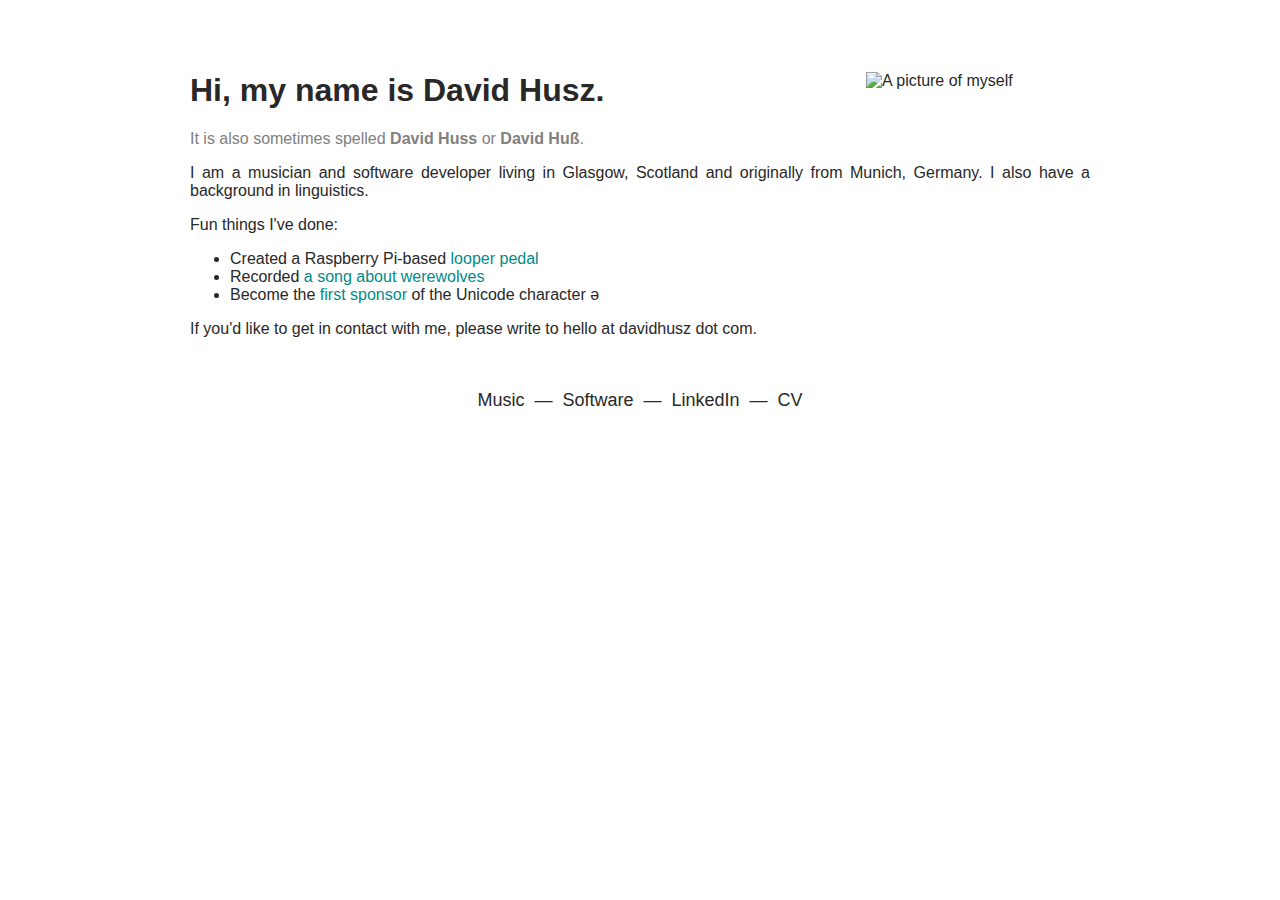
==== index.html @ 5265cad2 "Adapt web page for davidhusz.com domain" ====
<!DOCTYPE html>
<html lang="en" dir="ltr">
	<!--
		Don't go looking for a generator tag - this is lovingly handcrafted
		HTML, the way your grandmother used to make.
	-->
	<head>
		<meta charset="utf-8">
		<title>David Husz</title>
		<meta name="viewport" content="width=device-width, initial-scale=1, shrink-to-fit=no">
		<style>
			/* font
			 * - Downloaded from Google Fonts
			 *   https://fonts.google.com/specimen/Poppins/
			 * - Licensed under the SIL Open Font License, which grants the
			 *   right to redistribute the font
			 *   https://scripts.sil.org/OFL
			 * - Conversion to WOFF2 by Font Squirrel
			 *   https://www.fontsquirrel.com/tools/webfont-generator
			 */
			@font-face {
				font-family: 'Poppins';
				src: url('poppins-regular-webfont.woff2') format('woff2');
				font-weight: 400;
				font-style: normal;
			}
			/* layout */
			body {
				max-width: 900px;
				margin: 8vh auto 8vh auto;
				padding: 0 1.5em;
				font-family: Poppins, sans-serif;
				color: #282828; /* off-black */
				text-align: justify;
			}
			/* main section */
			@media (max-width: 800px) {
				h1 {
					font-size: x-large
				}
			}
			img {
				width: min(14em, 40%);
				margin-left: 1.5em;
				float: right;
			}
			main a[href] {
				color: darkcyan;
			}
			a:not(:hover) {
				text-decoration: none;
			}
			a[title] {
				cursor: help;
			}
			.deaccentuated {
				color: gray;
			}
			/* navigation bar */
			nav {
				clear: right;
				padding-top: 2em;
				font-size: large;
				text-align: center;
			}
			nav a {
				color: inherit;
			}
			nav span:not(:first-child)::before {
				content: "\2014";  /* em dash */
				margin: 0 10px;
			}
		</style>
	</head>
	<body>
		<main>
			<img src="Photo.jpg" alt="A picture of myself">
			<h1>Hi, my name is David Husz.</h1>
			<p class="deaccentuated">It is also sometimes spelled <strong>David Huss</strong> or <strong>David Huß</strong>.</p>
			<p>I am a musician and software developer living in Glasgow, Scotland and originally from Munich, Germany. I also have a background in linguistics.</p>
			<p>Fun things I've done:</p>
			<ul>
				<li>Created a Raspberry Pi-based <a href="https://youtu.be/YpCILbPXD2c">looper pedal</a></li>
				<li>Recorded <a href="https://youtu.be/W7DpEVgwTy0">a song about werewolves</a></li>
				<li>Become the <a href="https://www.unicode.org/consortium/adopted-characters.html#b0259" target="_blank">first sponsor</a> of the Unicode character
					<a title="U+0259 ə LATIN SMALL LETTER SCHWA">ə</a>
				</li>
			</ul>
			<p>If you'd like to get in contact with me, please write to hello at davidhusz dot com.</p>
		</main>
		<nav>
			<!-- the closing tags are formatted like this to avoid whitespace -->
			<!-- https://css-tricks.com/fighting-the-space-between-inline-block-elements/#aa-remove-the-spaces -->
			<span><a href="https://davidhuszmusic.com" target="_blank">Music</a></span
			><span><a href="https://github.com/davidhusz" target="_blank">Software</a></span
			><span><a href="https://www.linkedin.com/in/david-huss/" target="_blank">LinkedIn</a></span
			><span><a href="CV.pdf" target="_blank">CV</a></span>
		</nav>
	</body>
</html>
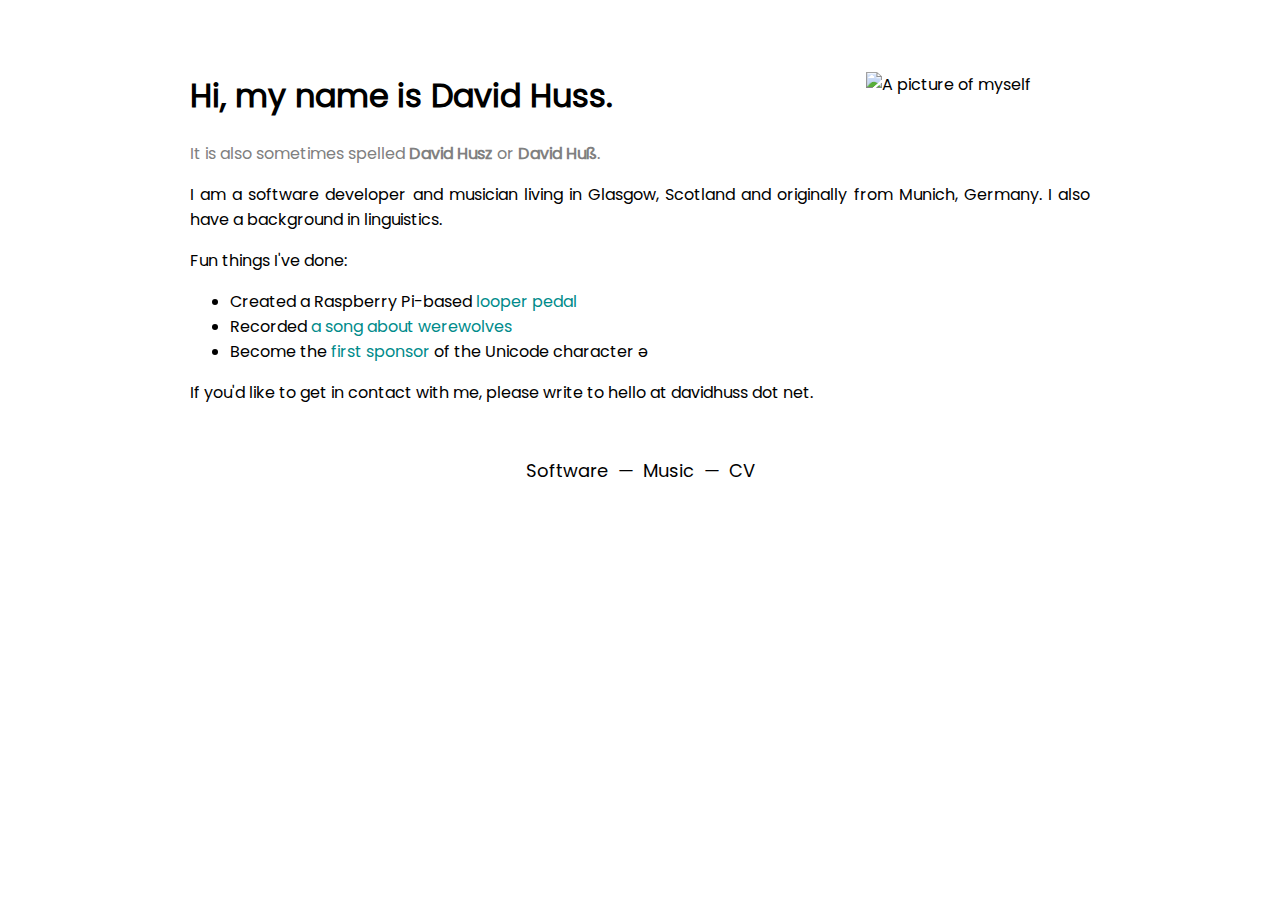
==== commit 01f7a508: "Merge branch 'MJochim-main' into davidhuss.net" ====
--- a/index.html
+++ b/index.html
@@ -6,8 +6,7 @@
 	-->
 	<head>
 		<meta charset="utf-8">
-		<title>David Husz</title>
-		<meta name="viewport" content="width=device-width, initial-scale=1, shrink-to-fit=no">
+		<title>David Huss</title>
 		<style>
 			/* font
 			 * - Downloaded from Google Fonts
@@ -27,18 +26,12 @@
 			/* layout */
 			body {
 				max-width: 900px;
-				margin: 8vh auto 8vh auto;
+				margin: 8vh auto 0 auto;
 				padding: 0 1.5em;
 				font-family: Poppins, sans-serif;
-				color: #282828; /* off-black */
 				text-align: justify;
 			}
 			/* main section */
-			@media (max-width: 800px) {
-				h1 {
-					font-size: x-large
-				}
-			}
 			img {
 				width: min(14em, 40%);
 				margin-left: 1.5em;
@@ -64,7 +57,7 @@
 				text-align: center;
 			}
 			nav a {
-				color: inherit;
+				color: black;
 			}
 			nav span:not(:first-child)::before {
 				content: "\2014";  /* em dash */
@@ -75,9 +68,9 @@
 	<body>
 		<main>
 			<img src="Photo.jpg" alt="A picture of myself">
-			<h1>Hi, my name is David Husz.</h1>
-			<p class="deaccentuated">It is also sometimes spelled <strong>David Huss</strong> or <strong>David Huß</strong>.</p>
-			<p>I am a musician and software developer living in Glasgow, Scotland and originally from Munich, Germany. I also have a background in linguistics.</p>
+			<h1>Hi, my name is David Huss.</h1>
+			<p class="deaccentuated">It is also sometimes spelled <strong>David Husz</strong> or <strong>David Huß</strong>.</p>
+			<p>I am a software developer and musician living in Glasgow, Scotland and originally from Munich, Germany. I also have a background in linguistics.</p>
 			<p>Fun things I've done:</p>
 			<ul>
 				<li>Created a Raspberry Pi-based <a href="https://youtu.be/YpCILbPXD2c">looper pedal</a></li>
@@ -86,14 +79,13 @@
 					<a title="U+0259 ə LATIN SMALL LETTER SCHWA">ə</a>
 				</li>
 			</ul>
-			<p>If you'd like to get in contact with me, please write to hello at davidhusz dot com.</p>
+			<p>If you'd like to get in contact with me, please write to hello at davidhuss dot net.</p>
 		</main>
 		<nav>
 			<!-- the closing tags are formatted like this to avoid whitespace -->
 			<!-- https://css-tricks.com/fighting-the-space-between-inline-block-elements/#aa-remove-the-spaces -->
-			<span><a href="https://davidhuszmusic.com" target="_blank">Music</a></span
-			><span><a href="https://github.com/davidhusz" target="_blank">Software</a></span
-			><span><a href="https://www.linkedin.com/in/david-huss/" target="_blank">LinkedIn</a></span
+			<span><a href="https://github.com/davidhusz" target="_blank">Software</a></span
+			><span><a href="https://davidhuszmusic.com" target="_blank">Music</a></span
 			><span><a href="CV.pdf" target="_blank">CV</a></span>
 		</nav>
 	</body>
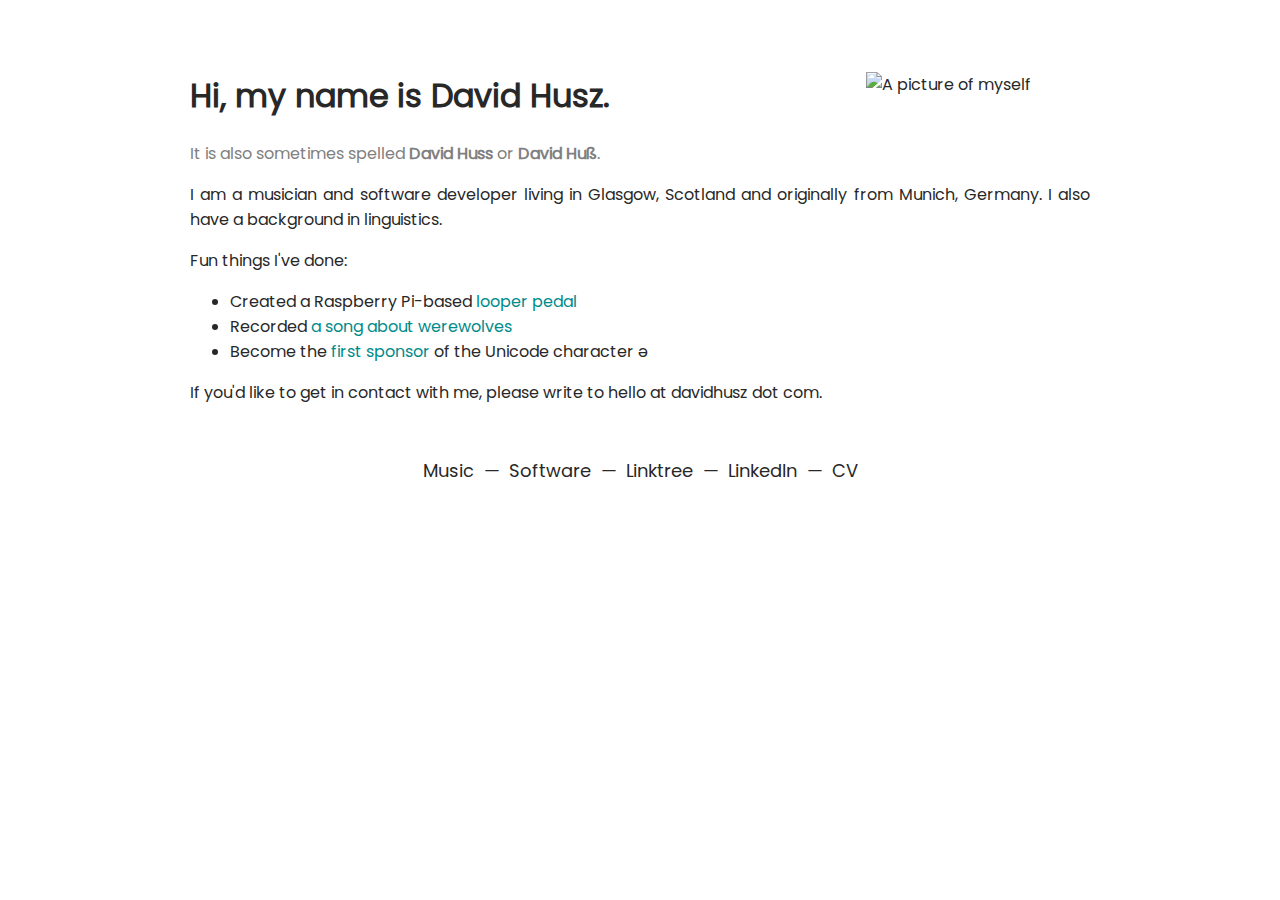
==== commit 88e724b4: "Add Linktree link and /linkinbio forwarding page" ====
--- a/index.html
+++ b/index.html
@@ -6,7 +6,8 @@
 	-->
 	<head>
 		<meta charset="utf-8">
-		<title>David Huss</title>
+		<title>David Husz</title>
+		<meta name="viewport" content="width=device-width, initial-scale=1, shrink-to-fit=no">
 		<style>
 			/* font
 			 * - Downloaded from Google Fonts
@@ -26,12 +27,18 @@
 			/* layout */
 			body {
 				max-width: 900px;
-				margin: 8vh auto 0 auto;
+				margin: 8vh auto 8vh auto;
 				padding: 0 1.5em;
 				font-family: Poppins, sans-serif;
+				color: #282828; /* off-black */
 				text-align: justify;
 			}
 			/* main section */
+			@media (max-width: 800px) {
+				h1 {
+					font-size: x-large
+				}
+			}
 			img {
 				width: min(14em, 40%);
 				margin-left: 1.5em;
@@ -57,7 +64,7 @@
 				text-align: center;
 			}
 			nav a {
-				color: black;
+				color: inherit;
 			}
 			nav span:not(:first-child)::before {
 				content: "\2014";  /* em dash */
@@ -68,9 +75,9 @@
 	<body>
 		<main>
 			<img src="Photo.jpg" alt="A picture of myself">
-			<h1>Hi, my name is David Huss.</h1>
-			<p class="deaccentuated">It is also sometimes spelled <strong>David Husz</strong> or <strong>David Huß</strong>.</p>
-			<p>I am a software developer and musician living in Glasgow, Scotland and originally from Munich, Germany. I also have a background in linguistics.</p>
+			<h1>Hi, my name is David Husz.</h1>
+			<p class="deaccentuated">It is also sometimes spelled <strong>David Huss</strong> or <strong>David Huß</strong>.</p>
+			<p>I am a musician and software developer living in Glasgow, Scotland and originally from Munich, Germany. I also have a background in linguistics.</p>
 			<p>Fun things I've done:</p>
 			<ul>
 				<li>Created a Raspberry Pi-based <a href="https://youtu.be/YpCILbPXD2c">looper pedal</a></li>
@@ -79,13 +86,15 @@
 					<a title="U+0259 ə LATIN SMALL LETTER SCHWA">ə</a>
 				</li>
 			</ul>
-			<p>If you'd like to get in contact with me, please write to hello at davidhuss dot net.</p>
+			<p>If you'd like to get in contact with me, please write to hello at davidhusz dot com.</p>
 		</main>
 		<nav>
 			<!-- the closing tags are formatted like this to avoid whitespace -->
 			<!-- https://css-tricks.com/fighting-the-space-between-inline-block-elements/#aa-remove-the-spaces -->
-			<span><a href="https://github.com/davidhusz" target="_blank">Software</a></span
-			><span><a href="https://davidhuszmusic.com" target="_blank">Music</a></span
+			<span><a href="https://davidhuszmusic.com" target="_blank">Music</a></span
+			><span><a href="https://github.com/davidhusz" target="_blank">Software</a></span
+			><span><a href="https://linktr.ee/davidhusz" target="_blank">Linktree</a></span
+			><span><a href="https://www.linkedin.com/in/david-huss/" target="_blank">LinkedIn</a></span
 			><span><a href="CV.pdf" target="_blank">CV</a></span>
 		</nav>
 	</body>
